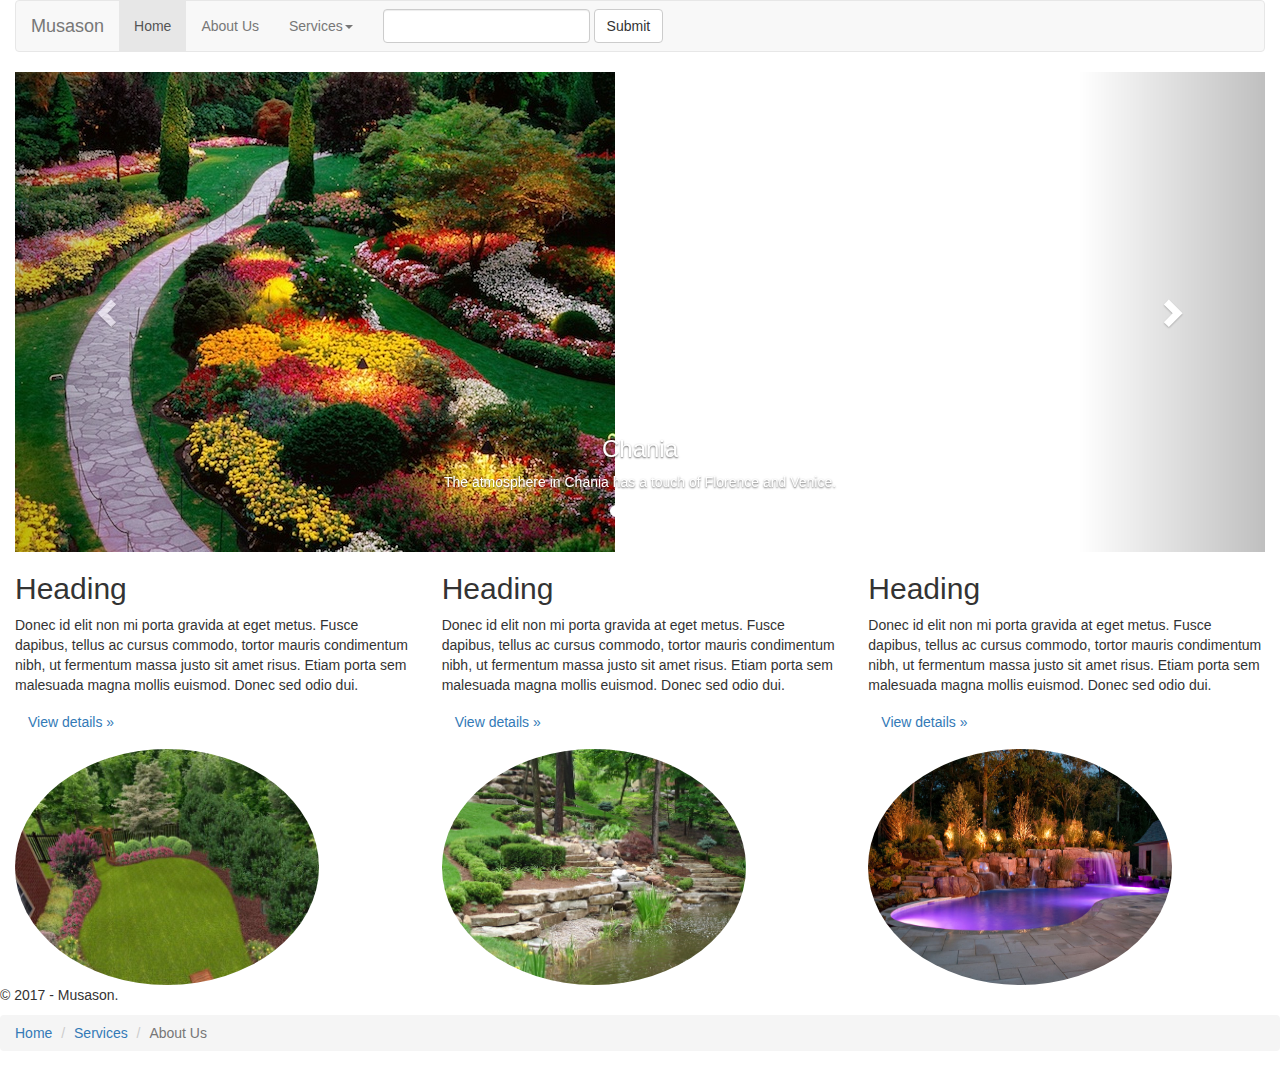
==== src/index.html @ 8e6762ac "Initial commit" ====
<!DOCTYPE html>
<html lang="en">
    <head>
        <meta charset="utf-8">
            <meta http-equiv="X-UA-Compatible" content="IE=edge">
                <meta name="viewport" content="width=device-width, initial-scale=1">
                    
                    <title>Bootstrap 3, from LayoutIt!</title>
                    
                    <meta name="description" content="Source code generated using layoutit.com">
                        <meta name="author" content="LayoutIt!">
                            
                            <link href="css/bootstrap.min.css" rel="stylesheet">
                                <link href="css/style.css" rel="stylesheet">
                                    <title>Bootstrap Example</title>
                                    
    </head>
    <body>
        
        <div class="container-fluid">
            <div class="row">
                <div class="col-md-12">
                    <nav class="navbar navbar-default" role="navigation">
                        <div class="navbar-header">
                            
                            <button type="button" class="navbar-toggle" data-toggle="collapse" data-target="#bs-example-navbar-collapse-1">
                                <span class="sr-only">Toggle navigation</span><span class="icon-bar"></span><span class="icon-bar"></span><span class="icon-bar"></span>
                            </button> <a class="navbar-brand" href="#">Musason</a>
                        </div>
                        
                        <div class="collapse navbar-collapse" id="bs-example-navbar-collapse-1">
                            <ul class="nav navbar-nav">
                                <li class="active">
                                    <a href="#">Home</a>
                                </li>
                                <li>
                                    <a href="#">About Us</a>
                                </li>
                                <li class="dropdown">
                                    <a href="#" class="dropdown-toggle" data-toggle="dropdown">Services<strong class="caret"></strong></a>
                                    <ul class="dropdown-menu">
                                        <li>
                                            <a href="#">Action</a>
                                        </li>
                                        <li>
                                            <a href="#">Another action</a>
                                        </li>
                                        <li>
                                            <a href="#">Something else here</a>
                                        </li>
                                        <li class="divider">
                                        </li>
                                        <li>
                                            <a href="#">Separated link</a>
                                        </li>
                                        <li class="divider">
                                        </li>
                                        <li>
                                            <a href="#">One more separated link</a>
                                        </li>
                                    </ul>
                                </li>
                            </ul>
                            <form class="navbar-form navbar-left" role="search">
                                <div class="form-group">
                                    <input type="text" class="form-control">
                                        </div>
                                <button type="submit" class="btn btn-default">
                                    Submit
                                </button>
                            </form>
                            
                        </div>
                        
                    </nav>
             
                
                <div id="myCarousel" class="carousel slide" data-ride="carousel">
                    <!-- Indicators -->
                    <ol class="carousel-indicators">
                        <li data-target="#myCarousel" data-slide-to="0" class="active"></li>
                        <li data-target="#myCarousel" data-slide-to="1"></li>
                        <li data-target="#myCarousel" data-slide-to="2"></li>
                        <li data-target="#myCarousel" data-slide-to="3"></li>
                    </ol>
                    
                    <!-- Wrapper for slides -->
                    <div class="carousel-inner" role="listbox">
                        <div class="item active">
                            <img src="img/1.jpg" alt="Flower">
                                <div class="carousel-caption">
                                    <h3>Chania</h3>
                                    <p>The atmosphere in Chania has a touch of Florence and Venice.</p>
                                </div>
                                </div>
                        
                        <div class="item">
                            <img class ="d-block w-100" src="img/2.jpg" alt="Flower">
                                <div class="carousel-caption">
                                    <h3>Chania</h3>
                                    <p>The atmosphere in Chania has a touch of Florence and Venice.</p>
                                </div>
                                </div>
                        
                        <div class="item">
                            <img class ="d-block w-100"src="img/3.jpg" alt="Flower">
                                <div class="carousel-caption">
                                    <h3>Flowers</h3>
                                    <p>Beautiful flowers in Kolymbari, Crete.</p>
                                </div>
                                </div>
                        
                        <div class="item">
                            <img class ="d-block w-100" src="img/4.jpg" alt="Flower">
                                <div class="carousel-caption">
                                    <h3>Flowers</h3>
                                    <p>Beautiful flowers in Kolymbari, Crete.</p>
                                </div>
                                </div>
                    </div>
                    
                    <!-- Left and right controls -->
                    <a class="left carousel-control" href="#myCarousel" role="button" data-slide="prev">
                        <span class="glyphicon glyphicon-chevron-left" aria-hidden="true"></span>
                        <span class="sr-only">Previous</span>
                    </a>
                    <a class="right carousel-control" href="#myCarousel" role="button" data-slide="next">
                        <span class="glyphicon glyphicon-chevron-right" aria-hidden="true"></span>
                        <span class="sr-only">Next</span>
                    </a>
                </div>
                
                <div class="row">
                    <div class="col-md-4">
                        <h2>
                            Heading
                        </h2>
                        <p>
                        Donec id elit non mi porta gravida at eget metus. Fusce dapibus, tellus ac cursus commodo, tortor mauris condimentum nibh, ut fermentum massa justo sit amet risus. Etiam porta sem malesuada magna mollis euismod. Donec sed odio dui.
                        </p>
                        <p>
                       
                        <a class="btn" href="#">View details »</a>
                        </p>
                          <img src="img/2.jpg" class="img-circle" alt="Cinque Terre" width="304" height="236">
                    </div>
                    <div class="col-md-4">
                        <h2>
                            Heading
                        </h2>
                        <p>
                        Donec id elit non mi porta gravida at eget metus. Fusce dapibus, tellus ac cursus commodo, tortor mauris condimentum nibh, ut fermentum massa justo sit amet risus. Etiam porta sem malesuada magna mollis euismod. Donec sed odio dui.
                        </p>
                        <p>
                        <a class="btn" href="#">View details »</a>
                        </p>
                         <img src="img/3.jpg" class="img-circle" alt="Cinque Terre" width="304" height="236">
                    </div>
                    <div class="col-md-4">
                        <h2>
                            Heading
                        </h2>
                        <p>
                        Donec id elit non mi porta gravida at eget metus. Fusce dapibus, tellus ac cursus commodo, tortor mauris condimentum nibh, ut fermentum massa justo sit amet risus. Etiam porta sem malesuada magna mollis euismod. Donec sed odio dui.
                        </p>
                        <p>
                        <a class="btn" href="#">View details »</a>
                        </p>
                         <img src="img/5.jpg" class="img-circle" alt="Cinque Terre" width="304" height="236">
                    </div>
                </div>
            </div>
            <footer><p>© 2017 - Musason.</p>
                <div>
                    <ul class="breadcrumb">
                    <li class="breadcrumb-item"><a href="#">Home</a></li>
                    <li class="breadcrumb-item"><a href="#">Services</a></li>
                    <li class="breadcrumb-item active">About Us</li>
                </ul>
                </div>
            </footer>
            <script src="js/jquery.min.js"></script>
            <script src="js/bootstrap.min.js"></script>
            <script src="js/scripts.js"></script>
    </body>
    
</html>
---- src/css/style.css ----
# Empty CSS file for your own CSS
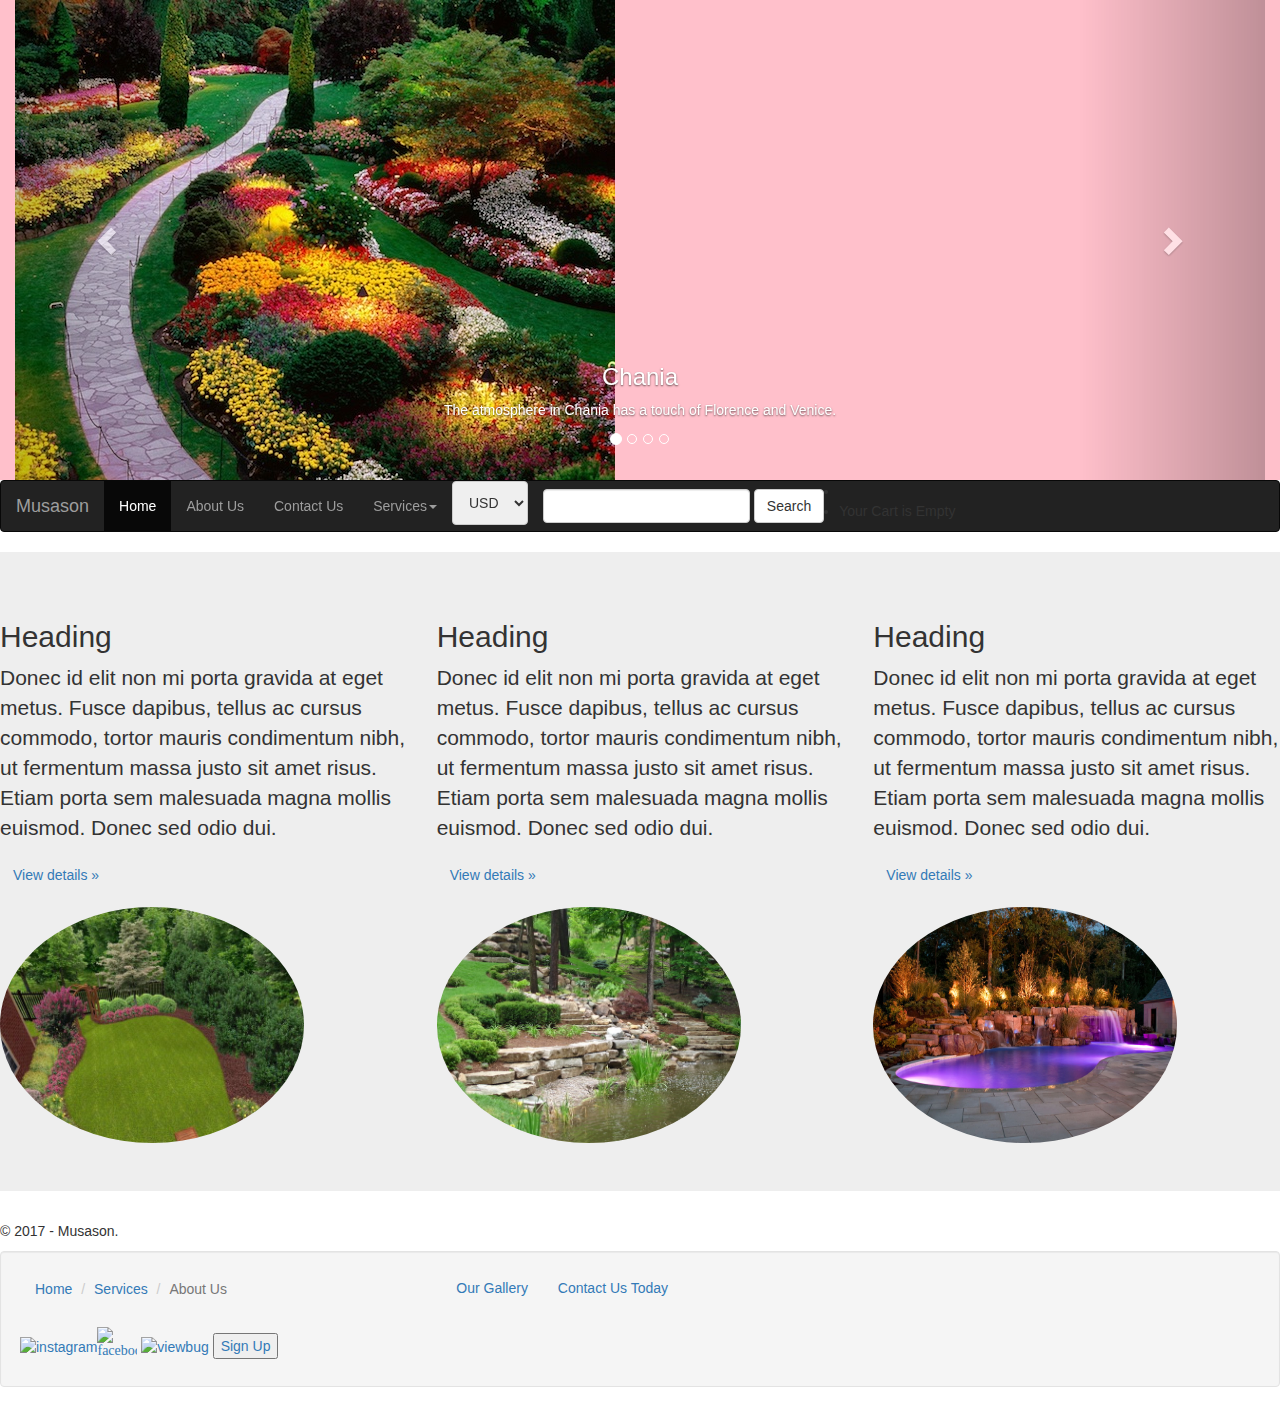
==== commit c57a3eaf: "working on primary pages." ====
--- a/src/index.html
+++ b/src/index.html
@@ -5,22 +5,98 @@
             <meta http-equiv="X-UA-Compatible" content="IE=edge">
                 <meta name="viewport" content="width=device-width, initial-scale=1">
                     
-                    <title>Bootstrap 3, from LayoutIt!</title>
+                    <title id = "first"> Bootstrap 3, from LayoutIt!</title>
                     
                     <meta name="description" content="Source code generated using layoutit.com">
                         <meta name="author" content="LayoutIt!">
-                            
+                            <meta name="viewport" content="width=device-width, initial-scale=1">
+                            <link rel="stylesheet" href="https://maxcdn.bootstrapcdn.com/bootstrap/3.3.7/css/bootstrap.min.css">
+                            <script src="https://ajax.googleapis.com/ajax/libs/jquery/3.3.1/jquery.min.js"></script>
+                            <script src="https://maxcdn.bootstrapcdn.com/bootstrap/3.3.7/js/bootstrap.min.js"></script>
                             <link href="css/bootstrap.min.css" rel="stylesheet">
+                            <link rel="stylesheet" href="https://cdnjs.cloudflare.com/ajax/libs/font-awesome/4.7.0/css/font-awesome.min.css">
+                            <link rel="stylesheet" href="https://fonts.googleapis.com/icon?family=Material+Icons">
                                 <link href="css/style.css" rel="stylesheet">
-                                    <title>Bootstrap Example</title>
+
+                                    <style>
+                                        .affix {
+                                    top: 10px;
+                                    width: 100%;
+                                    z-index: 9999 !important;
+                                    }
+
+                                    .affix + .container-fluid {
+                                    padding-top: 70px;
+                                    }
+                                    </style>
+
+                                    <title>Robert Williamson Photography</title>
                                     
     </head>
     <body>
-        
-        <div class="container-fluid">
+
+    <div class="container-fluid">
+        <div id="myCarousel" class="carousel slide" data-ride="carousel">
+            <!-- Indicators -->
+            <ol class="carousel-indicators">
+                <li data-target="#myCarousel" data-slide-to="0" class="active"></li>
+                <li data-target="#myCarousel" data-slide-to="1"></li>
+                <li data-target="#myCarousel" data-slide-to="2"></li>
+                <li data-target="#myCarousel" data-slide-to="3"></li>
+            </ol>
+
+            <!-- Wrapper for slides -->
+            <div class="carousel-inner" role="listbox">
+                <div class="item active">
+                    <img src="img/1.jpg" alt="Flower">
+                    <div class="carousel-caption">
+                        <h3>Chania</h3>
+                        <p>The atmosphere in Chania has a touch of Florence and Venice.</p>
+                    </div>
+                </div>
+
+                <div class="item">
+                    <img class ="d-block w-100" src="img/2.jpg" alt="Flower">
+                    <div class="carousel-caption">
+                        <h3>Chania</h3>
+                        <p>The atmosphere in Chania has a touch of Florence and Venice.</p>
+                    </div>
+                </div>
+
+                <div class="item">
+                    <img class ="d-block w-100"src="img/3.jpg" alt="Flower">
+                    <div class="carousel-caption">
+                        <h3>Flowers</h3>
+                        <p>Beautiful flowers in Kolymbari, Crete.</p>
+                    </div>
+                </div>
+
+                <div class="item">
+                    <img class ="d-block w-100" src="img/4.jpg" alt="Flower">
+                    <div class="carousel-caption">
+                        <h3>Flowers</h3>
+                        <p>Beautiful flowers in Kolymbari, Crete.</p>
+                    </div>
+                </div>
+            </div>
+
+            <!-- Left and right controls -->
+            <a class="left carousel-control" href="#myCarousel" role="button" data-slide="prev">
+                <span class="glyphicon glyphicon-chevron-left" aria-hidden="true"></span>
+                <span class="sr-only">Previous</span>
+            </a>
+            <a class="right carousel-control" href="#myCarousel" role="button" data-slide="next">
+                <span class="glyphicon glyphicon-chevron-right" aria-hidden="true"></span>
+                <span class="sr-only">Next</span>
+            </a>
+        </div>
+    </div>
+
+
+    <nav class="navbar navbar-inverse" data-spy="affix" data-offset-top="197">
             <div class="row">
                 <div class="col-md-12">
-                    <nav class="navbar navbar-default" role="navigation">
+
                         <div class="navbar-header">
                             
                             <button type="button" class="navbar-toggle" data-toggle="collapse" data-target="#bs-example-navbar-collapse-1">
@@ -31,105 +107,101 @@
                         <div class="collapse navbar-collapse" id="bs-example-navbar-collapse-1">
                             <ul class="nav navbar-nav">
                                 <li class="active">
-                                    <a href="#">Home</a>
+                                    <a href=" file:///Users/frieda/Downloads/layoutit/src/index.html">Home</a>
                                 </li>
                                 <li>
-                                    <a href="#">About Us</a>
-                                </li>
+                                    <a href=" file:///Users/frieda/Downloads/layoutit/src/about.html">About Us</a>
+                                </li>
+                                <li>
+                                    <a href=" file:///Users/frieda/Downloads/layoutit/src/contactus.html">Contact Us</a>
+                                </li>
+                             
                                 <li class="dropdown">
                                     <a href="#" class="dropdown-toggle" data-toggle="dropdown">Services<strong class="caret"></strong></a>
                                     <ul class="dropdown-menu">
                                         <li>
-                                            <a href="#">Action</a>
-                                        </li>
-                                        <li>
-                                            <a href="#">Another action</a>
-                                        </li>
-                                        <li>
-                                            <a href="#">Something else here</a>
+                                            <a href="#">Post cards</a>
+                                        </li>
+                                        <li>
+                                            <a href="#">Print </a>
+                                        </li>
+                                        <li>
+                                            <a href="#">Shop</a>
                                         </li>
                                         <li class="divider">
                                         </li>
                                         <li>
-                                            <a href="#">Separated link</a>
+                                            <a href="#">Track</a>
                                         </li>
                                         <li class="divider">
                                         </li>
                                         <li>
                                             <a href="#">One more separated link</a>
                                         </li>
+
                                     </ul>
-                                </li>
+                                <li class="dropdown">
+                                    <select class="currencies" name="currencies" data-default-shop-currency="USD">
+
+
+                                        <option value="USD" selected="selected">USD</option>
+
+
+
+
+                                        <option value="CAD">CAD</option>
+
+
+
+                                        <option value="AUD">AUD</option>
+
+
+
+                                        <option value="GBP">GBP</option>
+
+
+
+                                        <option value="EUR">EUR</option>
+
+
+
+                                        <option value="JPY">JPY</option>
+
+
+                                    </select>
+                                </li>
+
+                                </li>
+
                             </ul>
-                            <form class="navbar-form navbar-left" role="search">
+
+                            <form class="navbar-form navbar-left" align= "right" role="search">
                                 <div class="form-group">
                                     <input type="text" class="form-control">
                                         </div>
                                 <button type="submit" class="btn btn-default">
-                                    Submit
+                                    Search
                                 </button>
                             </form>
-                            
+
+                            <form action="/checkout" method="post" id="cart">
+                                <ul data-money-format="<span class=money>${{amount}}</span>" data-shop-currency="USD" data-shop-name="Musason Vienna">
+                                    <li class="mm-subtitle"><a class="continue ss-icon" href="#cart"><span class="icon-close"></span></a></li>
+
+
+                                    <li class="empty_cart">Your Cart is Empty</li>
+
+                                </ul>
+                            </form>
+
                         </div>
                         
-                    </nav>
+
+    </nav>
              
                 
-                <div id="myCarousel" class="carousel slide" data-ride="carousel">
-                    <!-- Indicators -->
-                    <ol class="carousel-indicators">
-                        <li data-target="#myCarousel" data-slide-to="0" class="active"></li>
-                        <li data-target="#myCarousel" data-slide-to="1"></li>
-                        <li data-target="#myCarousel" data-slide-to="2"></li>
-                        <li data-target="#myCarousel" data-slide-to="3"></li>
-                    </ol>
-                    
-                    <!-- Wrapper for slides -->
-                    <div class="carousel-inner" role="listbox">
-                        <div class="item active">
-                            <img src="img/1.jpg" alt="Flower">
-                                <div class="carousel-caption">
-                                    <h3>Chania</h3>
-                                    <p>The atmosphere in Chania has a touch of Florence and Venice.</p>
-                                </div>
-                                </div>
-                        
-                        <div class="item">
-                            <img class ="d-block w-100" src="img/2.jpg" alt="Flower">
-                                <div class="carousel-caption">
-                                    <h3>Chania</h3>
-                                    <p>The atmosphere in Chania has a touch of Florence and Venice.</p>
-                                </div>
-                                </div>
-                        
-                        <div class="item">
-                            <img class ="d-block w-100"src="img/3.jpg" alt="Flower">
-                                <div class="carousel-caption">
-                                    <h3>Flowers</h3>
-                                    <p>Beautiful flowers in Kolymbari, Crete.</p>
-                                </div>
-                                </div>
-                        
-                        <div class="item">
-                            <img class ="d-block w-100" src="img/4.jpg" alt="Flower">
-                                <div class="carousel-caption">
-                                    <h3>Flowers</h3>
-                                    <p>Beautiful flowers in Kolymbari, Crete.</p>
-                                </div>
-                                </div>
-                    </div>
-                    
-                    <!-- Left and right controls -->
-                    <a class="left carousel-control" href="#myCarousel" role="button" data-slide="prev">
-                        <span class="glyphicon glyphicon-chevron-left" aria-hidden="true"></span>
-                        <span class="sr-only">Previous</span>
-                    </a>
-                    <a class="right carousel-control" href="#myCarousel" role="button" data-slide="next">
-                        <span class="glyphicon glyphicon-chevron-right" aria-hidden="true"></span>
-                        <span class="sr-only">Next</span>
-                    </a>
-                </div>
-                
+
+            <div class="jumbotron">
                 <div class="row">
                     <div class="col-md-4">
                         <h2>
@@ -170,14 +242,90 @@
                     </div>
                 </div>
             </div>
+
+
+
             <footer><p>© 2017 - Musason.</p>
-                <div>
-                    <ul class="breadcrumb">
-                    <li class="breadcrumb-item"><a href="#">Home</a></li>
-                    <li class="breadcrumb-item"><a href="#">Services</a></li>
-                    <li class="breadcrumb-item active">About Us</li>
-                </ul>
-                </div>
+
+
+                <div class="well">
+                    <div class ="row">
+                    <div class="col-sm-4">
+                        <ul class="breadcrumb">
+                            <li class="breadcrumb-item"><a href="#">Home</a></li>
+                            <li class="breadcrumb-item"><a href="#">Services</a></li>
+                            <li class="breadcrumb-item active">About Us</li>
+                        </ul>
+                    </div>
+
+                    <div class="col-sm-8">
+                        <a class="btn" href="#">Our Gallery</a>
+                        <a class="btn" href="#">Contact Us Today</a>
+                    </div>
+
+                    </div>
+
+                        <div class ="row">
+                            <div class="col-sm-4">
+                                <a href="https://instagram.com/friesam" title="Instagram" class="social-icon" rel="me" target="_blank">
+                                    <img src = "img/instagram.png" alt="instagram" style="width: 40px; height:40px;/></a>
+
+                                <a href="https://facebook.com/friesam" title="facebook" class="social-icon" rel="me" target="_blank"><img src = "img/icon-fb.png" alt="facebook" style="width: 40px;height:40px; /></a>
+                                <a href="#" class="fa fa-viewbug">  <img src = "img/viewbug.png" alt="viewbug" style="width: 40px;height:40px; /></a>
+
+                            </div>
+
+                            <div class="col-sm-8">
+                                    <button onclick="document.getElementById('id01').style.display='block'" style="width:auto;">Sign Up</button>
+
+                                    <div id="id01" class="modal">
+                                        <span onclick="document.getElementById('id01').style.display='none'" class="close" title="Close Modal">&times;</span>
+                                        <form class="modal-content" action="/action_page.php">
+                                            <div class="container">
+                                                <h1>Sign Up</h1>
+                                                <p>Please fill in this form to create an account.</p>
+                                                <hr>
+                                                <label for="email"><b>Email</b></label>
+                                                <input type="text" placeholder="Enter Email" name="email" required>
+
+                                                <label for="psw"><b>Password</b></label>
+                                                <input type="password" placeholder="Enter Password" name="psw" required>
+
+                                                <label for="psw-repeat"><b>Repeat Password</b></label>
+                                                <input type="password" placeholder="Repeat Password" name="psw-repeat" required>
+
+                                                <label>
+                                                    <input type="checkbox" checked="checked" name="remember" style="margin-bottom:15px"> Remember me
+                                                </label>
+
+                                                <p>By creating an account you agree to our <a href="#" style="color:dodgerblue">Terms & Privacy</a>.</p>
+
+                                                <div class="clearfix">
+                                                    <button type="button" onclick="document.getElementById('id01').style.display='none'" class="cancelbtn">Cancel</button>
+                                                    <button type="submit" class="signupbtn">Sign Up</button>
+                                                </div>
+                                            </div>
+                                        </form>
+                                    </div>
+                                </div>
+
+
+                                    <script>
+// Get the modal
+var modal = document.getElementById('id01');
+
+// When the user clicks anywhere outside of the modal, close it
+window.onclick = function(event) {
+    if (event.target == modal) {
+        modal.style.display = "none";
+    }
+}
+</script>
+                            </div>
+                </div>
+
+
+
             </footer>
             <script src="js/jquery.min.js"></script>
             <script src="js/bootstrap.min.js"></script>
--- a/src/css/style.css
+++ b/src/css/style.css
@@ -1 +1,126 @@
-# Empty CSS file for your own CSS+# Empty CSS file for your own CSS
+
+
+// Grid guide
+.grid-container {
+  display: grid;
+  justify-content: space-evenly;
+  grid-template-columns: 50px 50px 50px;/*Make the grid smaller than the container*/
+  grid-gap: 10px;
+  background-color: #2196F3;
+  padding: 10px;
+}
+.grid-container > div {
+  background-color: rgba(255, 255, 255, 0.8);
+  text-align: center;
+  padding: 20px 0;
+  font-size: 30px;
+}
+//forms {
+    box-sizing: border-box;
+}
+
+input[type=text], select, textarea{
+    width: 100%;
+    padding: 12px;
+    border: 1px solid #ccc;
+    border-radius: 4px;
+    box-sizing: border-box;
+    resize: vertical;
+}
+
+label {
+    padding: 12px 12px 12px 0;
+    display: inline-block;
+}
+
+input[type=submit] {
+    background-color: #4CAF50;
+    color: white;
+    padding: 12px 20px;
+    border: none;
+    border-radius: 4px;
+    cursor: pointer;
+    float: right;
+}
+
+input[type=submit]:hover {
+    background-color: #45a049;
+}
+
+.container-fluid{
+background-color: pink;
+padding 7px;
+margin 10px 10px;
+radius:5px;
+}
+
+.col-25 {
+    float: left;
+    width: 25%;
+    margin-top: 6px;
+}
+
+.col-75 {
+    float: left;
+    width: 75%;
+    margin-top: 6px;
+}
+
+/* Clear floats after the columns */
+.row:after {
+    content: "";
+    display: table;
+    clear: both;
+}
+
+/* Responsive layout - when the screen is less than 600px wide, make the two columns stack on top of each other instead of next to each other */
+@media (max-width: 700px) {
+    .col-25, .col-75, input[type=submit] {
+        width: 100%;
+        margin-top: 0;
+    }
+}
+//
+.container {
+    position: relative;
+    width: 100%;
+    max-width: 400px;
+        //border-radius: 5px;
+        background-color: #f2f2f2;
+        padding: 5px;
+}
+
+.container img {
+    width: 100%;
+
+}
+
+.container .btns {
+    position: absolute;
+    top: 96%;
+    right: 40%;
+    transform: translate(-50%,-50%);
+    -ms-transform: translate(-50%, -50%);
+    background-color: #f1f1f1;
+    opacity: 0.5;
+    color: black;
+    font-size: 14px;
+    padding: 14px 30px;
+    border: none;
+    cursor: pointer;
+    border-radius: 5px;
+    text-align: center;
+}
+
+.container .btn:hover {
+    background-color: black;
+    color: white;
+}
+
+// footer
+.footer {
+    background-color:hsla(120,100%,50%,0.3);
+    margin-top : 300px;
+
+    }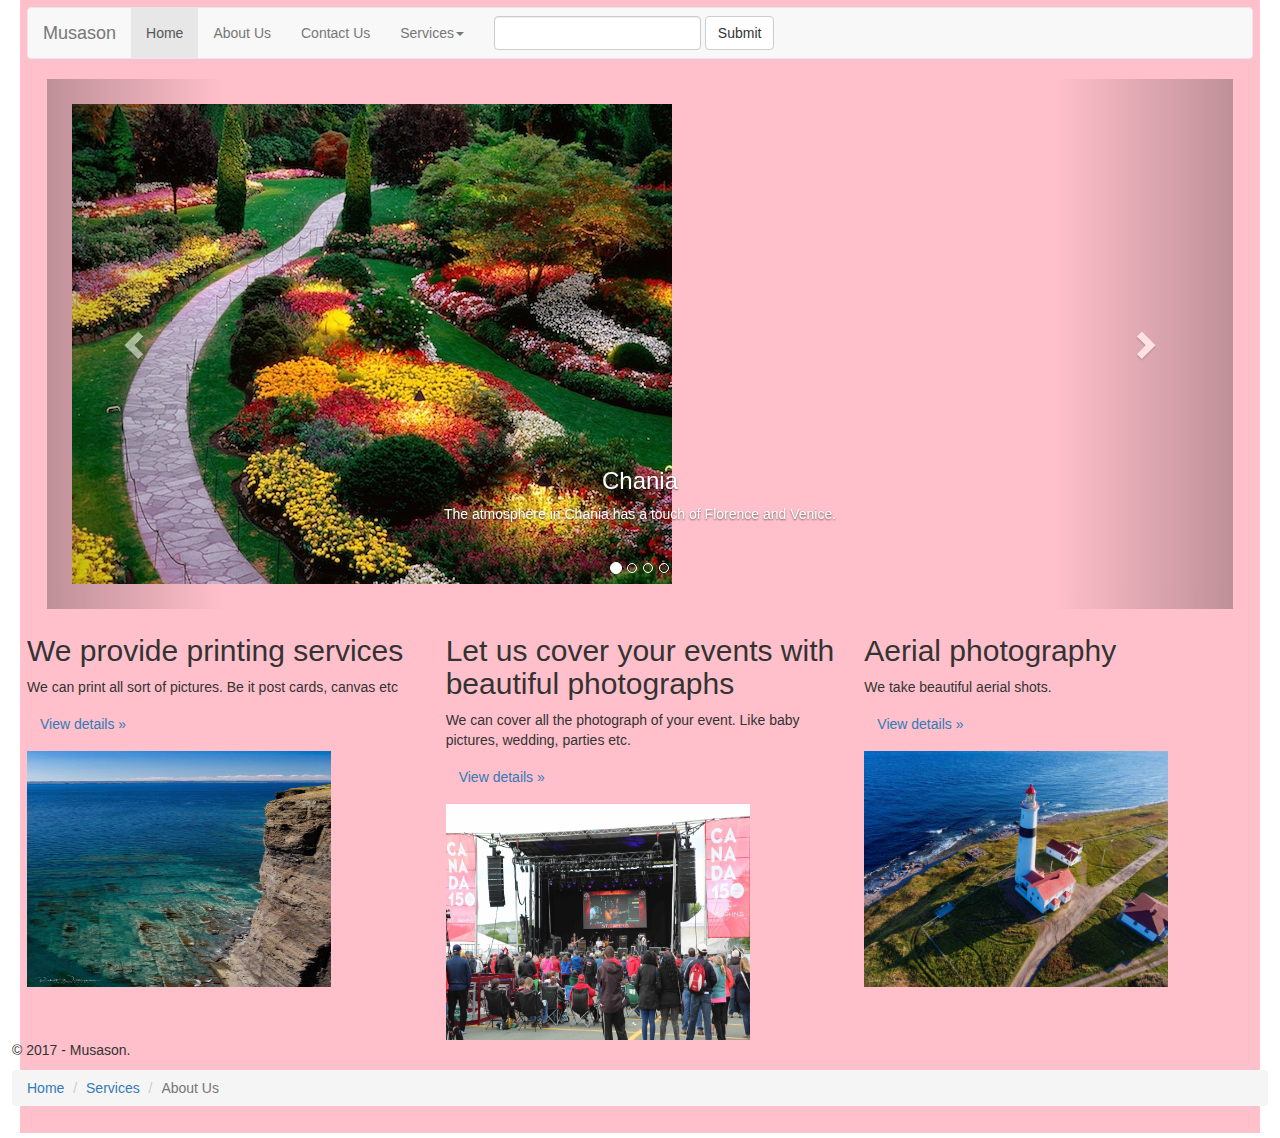
==== commit 219464e7: "back to continue" ====
--- a/src/index.html
+++ b/src/index.html
@@ -1,336 +1,195 @@
 <!DOCTYPE html>
 <html lang="en">
-    <head>
-        <meta charset="utf-8">
-            <meta http-equiv="X-UA-Compatible" content="IE=edge">
-                <meta name="viewport" content="width=device-width, initial-scale=1">
-                    
-                    <title id = "first"> Bootstrap 3, from LayoutIt!</title>
-                    
-                    <meta name="description" content="Source code generated using layoutit.com">
-                        <meta name="author" content="LayoutIt!">
-                            <meta name="viewport" content="width=device-width, initial-scale=1">
-                            <link rel="stylesheet" href="https://maxcdn.bootstrapcdn.com/bootstrap/3.3.7/css/bootstrap.min.css">
-                            <script src="https://ajax.googleapis.com/ajax/libs/jquery/3.3.1/jquery.min.js"></script>
-                            <script src="https://maxcdn.bootstrapcdn.com/bootstrap/3.3.7/js/bootstrap.min.js"></script>
-                            <link href="css/bootstrap.min.css" rel="stylesheet">
-                            <link rel="stylesheet" href="https://cdnjs.cloudflare.com/ajax/libs/font-awesome/4.7.0/css/font-awesome.min.css">
-                            <link rel="stylesheet" href="https://fonts.googleapis.com/icon?family=Material+Icons">
-                                <link href="css/style.css" rel="stylesheet">
+<head>
+    <meta charset="utf-8">
+    <meta http-equiv="X-UA-Compatible" content="IE=edge">
+    <meta name="viewport" content="width=device-width, initial-scale=1">
 
-                                    <style>
-                                        .affix {
-                                    top: 10px;
-                                    width: 100%;
-                                    z-index: 9999 !important;
-                                    }
+    <title>Bootstrap 3, from LayoutIt!</title>
 
-                                    .affix + .container-fluid {
-                                    padding-top: 70px;
-                                    }
-                                    </style>
+    <meta name="description" content="Source code generated using layoutit.com">
+    <meta name="author" content="LayoutIt!">
 
-                                    <title>Robert Williamson Photography</title>
-                                    
-    </head>
-    <body>
+    <link href="css/bootstrap.min.css" rel="stylesheet">
+    <link href="css/style.css" rel="stylesheet">
+    <title>Bootstrap Example</title>
 
-    <div class="container-fluid">
-        <div id="myCarousel" class="carousel slide" data-ride="carousel">
-            <!-- Indicators -->
-            <ol class="carousel-indicators">
-                <li data-target="#myCarousel" data-slide-to="0" class="active"></li>
-                <li data-target="#myCarousel" data-slide-to="1"></li>
-                <li data-target="#myCarousel" data-slide-to="2"></li>
-                <li data-target="#myCarousel" data-slide-to="3"></li>
-            </ol>
+</head>
+<body>
 
-            <!-- Wrapper for slides -->
-            <div class="carousel-inner" role="listbox">
-                <div class="item active">
-                    <img src="img/1.jpg" alt="Flower">
-                    <div class="carousel-caption">
-                        <h3>Chania</h3>
-                        <p>The atmosphere in Chania has a touch of Florence and Venice.</p>
+<div class="container-fluid">
+    <div class="row">
+        <div class="col-md-12">
+            <nav class="navbar navbar-default" role="navigation">
+                <div class="navbar-header">
+
+                    <button type="button" class="navbar-toggle" data-toggle="collapse" data-target="#bs-example-navbar-collapse-1">
+                        <span class="sr-only">Toggle navigation</span><span class="icon-bar"></span><span class="icon-bar"></span><span class="icon-bar"></span>
+                    </button> <a class="navbar-brand" href="#">Musason</a>
+                </div>
+
+                <div class="collapse navbar-collapse" id="bs-example-navbar-collapse-1">
+                    <ul class="nav navbar-nav">
+                        <li class="active">
+                            <a href=" file:///Users/frieda/Downloads/layoutit/src/index.html">Home</a>
+                        </li>
+                        <li>
+                            <a href=" file:///Users/frieda/Downloads/layoutit/src/about.html">About Us</a>
+                        </li>
+                        <li>
+                            <a href=" file:///Users/frieda/Downloads/layoutit/src/contactus.html">Contact Us</a>
+                        </li>
+                        <li class="dropdown">
+                            <a href="#" class="dropdown-toggle" data-toggle="dropdown">Services<strong class="caret"></strong></a>
+                            <ul class="dropdown-menu">
+                                <li>
+                                    <a href="#">Photography coverage</a>
+                                </li>
+                                <li>
+                                    <a href="#">Printing </a>
+                                </li>
+                                <li>
+                                    <a href="#">Editing</a>
+                                </li>
+                                <li class="divider">
+                                </li>
+                                <li>
+                                    <a href="#">Catalogue</a>
+                                </li>
+                                <li class="divider">
+                                </li>
+                                <li>
+                                    <a href="#">One more separated link</a>
+                                </li>
+                            </ul>
+                        </li>
+                    </ul>
+                    <form class="navbar-form navbar-left" role="search">
+                        <div class="form-group">
+                            <input type="text" class="form-control">
+                        </div>
+                        <button type="submit" class="btn btn-default">
+                            Submit
+                        </button>
+                    </form>
+
+                </div>
+
+            </nav>
+
+
+            <div id="myCarousel" class="carousel slide" data-ride="carousel">
+                <!-- Indicators -->
+                <ol class="carousel-indicators">
+                    <li data-target="#myCarousel" data-slide-to="0" class="active"></li>
+                    <li data-target="#myCarousel" data-slide-to="1"></li>
+                    <li data-target="#myCarousel" data-slide-to="2"></li>
+                    <li data-target="#myCarousel" data-slide-to="3"></li>
+                </ol>
+
+                <!-- Wrapper for slides -->
+                <div class="carousel-inner" role="listbox">
+                    <div class="item active">
+                        <img src="img/1.jpg" alt="Flower">
+                        <div class="carousel-caption">
+                            <h3>Chania</h3>
+                            <p>The atmosphere in Chania has a touch of Florence and Venice.</p>
+                        </div>
+                    </div>
+
+                    <div class="item">
+                        <img class ="d-block w-100" src="img/2.jpg" alt="Flower">
+                        <div class="carousel-caption">
+                            <h3>Chania</h3>
+                            <p>The atmosphere in Chania has a touch of Florence and Venice.</p>
+                        </div>
+                    </div>
+
+                    <div class="item">
+                        <img class ="d-block w-100"src="img/3.jpg" alt="Flower">
+                        <div class="carousel-caption">
+                            <h3>Flowers</h3>
+                            <p>Beautiful flowers in Kolymbari, Crete.</p>
+                        </div>
+                    </div>
+
+                    <div class="item">
+                        <img class ="d-block w-100" src="img/4.jpg" alt="Flower">
+                        <div class="carousel-caption">
+                            <h3>Flowers</h3>
+                            <p>Beautiful flowers in Kolymbari, Crete.</p>
+                        </div>
                     </div>
                 </div>
 
-                <div class="item">
-                    <img class ="d-block w-100" src="img/2.jpg" alt="Flower">
-                    <div class="carousel-caption">
-                        <h3>Chania</h3>
-                        <p>The atmosphere in Chania has a touch of Florence and Venice.</p>
-                    </div>
+                <!-- Left and right controls -->
+                <a class="left carousel-control" href="#myCarousel" role="button" data-slide="prev">
+                    <span class="glyphicon glyphicon-chevron-left" aria-hidden="true"></span>
+                    <span class="sr-only">Previous</span>
+                </a>
+                <a class="right carousel-control" href="#myCarousel" role="button" data-slide="next">
+                    <span class="glyphicon glyphicon-chevron-right" aria-hidden="true"></span>
+                    <span class="sr-only">Next</span>
+                </a>
+            </div>
+
+            <div class="row" id ="myImageTab">
+                <div class="col-md-4">
+                    <h2>
+                        We provide printing services
+                    </h2>
+                    <p>
+                        We can print all sort of pictures. Be it post cards, canvas etc
+                    </p>
+                    <p>
+
+                        <a class="btn" href="#">View details »</a>
+                    </p>
+                    <img src="img/bellisland1.jpg" class="img-square" alt="Cinque Terre" width="304" height="236">
                 </div>
+                <div class="col-md-4">
+                    <h2>
+                        Let us cover your events with beautiful photographs
+                    </h2>
+                    <p>
+                        We can cover all the photograph of your event. Like baby pictures, wedding, parties etc.
+                    </p>
+                    <p>
+                        <a class="btn" href="#">View details »</a>
+                    </p>
+                    <img src="img/canadaday.jpg" class="img-square" alt="Cinque Terre" width="304" height="236">
+                </div>
+                <div class="col-md-4">
+                    <h2>
+                        Aerial photography
+                    </h2>
+                    <p>
+                        We take beautiful aerial shots.
+                    </p>
 
-                <div class="item">
-                    <img class ="d-block w-100"src="img/3.jpg" alt="Flower">
-                    <div class="carousel-caption">
-                        <h3>Flowers</h3>
-                        <p>Beautiful flowers in Kolymbari, Crete.</p>
-                    </div>
-                </div>
 
-                <div class="item">
-                    <img class ="d-block w-100" src="img/4.jpg" alt="Flower">
-                    <div class="carousel-caption">
-                        <h3>Flowers</h3>
-                        <p>Beautiful flowers in Kolymbari, Crete.</p>
-                    </div>
+                    <p>
+                        <a class="btn" href="#">View details »</a>
+                    </p>
+                    <img src="img/aerial.jpg" class="img-square" alt="Cinque Terre" width="304" height="236">
                 </div>
             </div>
+        </div>
+        <footer><p>© 2017 - Musason.</p>
+            <div>
+                <ul class="breadcrumb">
+                    <li class="breadcrumb-item"><a href="#">Home</a></li>
+                    <li class="breadcrumb-item"><a href="#">Services</a></li>
+                    <li class="breadcrumb-item active">About Us</li>
+                </ul>
+            </div>
+        </footer>
+        <script src="js/jquery.min.js"></script>
+        <script src="js/bootstrap.min.js"></script>
+        <script src="js/scripts.js"></script>
+    </div>
+</div>
+</body>
 
-            <!-- Left and right controls -->
-            <a class="left carousel-control" href="#myCarousel" role="button" data-slide="prev">
-                <span class="glyphicon glyphicon-chevron-left" aria-hidden="true"></span>
-                <span class="sr-only">Previous</span>
-            </a>
-            <a class="right carousel-control" href="#myCarousel" role="button" data-slide="next">
-                <span class="glyphicon glyphicon-chevron-right" aria-hidden="true"></span>
-                <span class="sr-only">Next</span>
-            </a>
-        </div>
-    </div>
-
-
-    <nav class="navbar navbar-inverse" data-spy="affix" data-offset-top="197">
-            <div class="row">
-                <div class="col-md-12">
-
-                        <div class="navbar-header">
-                            
-                            <button type="button" class="navbar-toggle" data-toggle="collapse" data-target="#bs-example-navbar-collapse-1">
-                                <span class="sr-only">Toggle navigation</span><span class="icon-bar"></span><span class="icon-bar"></span><span class="icon-bar"></span>
-                            </button> <a class="navbar-brand" href="#">Musason</a>
-                        </div>
-                        
-                        <div class="collapse navbar-collapse" id="bs-example-navbar-collapse-1">
-                            <ul class="nav navbar-nav">
-                                <li class="active">
-                                    <a href=" file:///Users/frieda/Downloads/layoutit/src/index.html">Home</a>
-                                </li>
-                                <li>
-                                    <a href=" file:///Users/frieda/Downloads/layoutit/src/about.html">About Us</a>
-                                </li>
-                                <li>
-                                    <a href=" file:///Users/frieda/Downloads/layoutit/src/contactus.html">Contact Us</a>
-                                </li>
-                             
-                                <li class="dropdown">
-                                    <a href="#" class="dropdown-toggle" data-toggle="dropdown">Services<strong class="caret"></strong></a>
-                                    <ul class="dropdown-menu">
-                                        <li>
-                                            <a href="#">Post cards</a>
-                                        </li>
-                                        <li>
-                                            <a href="#">Print </a>
-                                        </li>
-                                        <li>
-                                            <a href="#">Shop</a>
-                                        </li>
-                                        <li class="divider">
-                                        </li>
-                                        <li>
-                                            <a href="#">Track</a>
-                                        </li>
-                                        <li class="divider">
-                                        </li>
-                                        <li>
-                                            <a href="#">One more separated link</a>
-                                        </li>
-
-                                    </ul>
-                                <li class="dropdown">
-                                    <select class="currencies" name="currencies" data-default-shop-currency="USD">
-
-
-                                        <option value="USD" selected="selected">USD</option>
-
-
-
-
-                                        <option value="CAD">CAD</option>
-
-
-
-                                        <option value="AUD">AUD</option>
-
-
-
-                                        <option value="GBP">GBP</option>
-
-
-
-                                        <option value="EUR">EUR</option>
-
-
-
-                                        <option value="JPY">JPY</option>
-
-
-                                    </select>
-                                </li>
-
-                                </li>
-
-                            </ul>
-
-                            <form class="navbar-form navbar-left" align= "right" role="search">
-                                <div class="form-group">
-                                    <input type="text" class="form-control">
-                                        </div>
-                                <button type="submit" class="btn btn-default">
-                                    Search
-                                </button>
-                            </form>
-
-                            <form action="/checkout" method="post" id="cart">
-                                <ul data-money-format="<span class=money>${{amount}}</span>" data-shop-currency="USD" data-shop-name="Musason Vienna">
-                                    <li class="mm-subtitle"><a class="continue ss-icon" href="#cart"><span class="icon-close"></span></a></li>
-
-
-                                    <li class="empty_cart">Your Cart is Empty</li>
-
-                                </ul>
-                            </form>
-
-                        </div>
-                        
-
-    </nav>
-             
-                
-
-            <div class="jumbotron">
-                <div class="row">
-                    <div class="col-md-4">
-                        <h2>
-                            Heading
-                        </h2>
-                        <p>
-                        Donec id elit non mi porta gravida at eget metus. Fusce dapibus, tellus ac cursus commodo, tortor mauris condimentum nibh, ut fermentum massa justo sit amet risus. Etiam porta sem malesuada magna mollis euismod. Donec sed odio dui.
-                        </p>
-                        <p>
-                       
-                        <a class="btn" href="#">View details »</a>
-                        </p>
-                          <img src="img/2.jpg" class="img-circle" alt="Cinque Terre" width="304" height="236">
-                    </div>
-                    <div class="col-md-4">
-                        <h2>
-                            Heading
-                        </h2>
-                        <p>
-                        Donec id elit non mi porta gravida at eget metus. Fusce dapibus, tellus ac cursus commodo, tortor mauris condimentum nibh, ut fermentum massa justo sit amet risus. Etiam porta sem malesuada magna mollis euismod. Donec sed odio dui.
-                        </p>
-                        <p>
-                        <a class="btn" href="#">View details »</a>
-                        </p>
-                         <img src="img/3.jpg" class="img-circle" alt="Cinque Terre" width="304" height="236">
-                    </div>
-                    <div class="col-md-4">
-                        <h2>
-                            Heading
-                        </h2>
-                        <p>
-                        Donec id elit non mi porta gravida at eget metus. Fusce dapibus, tellus ac cursus commodo, tortor mauris condimentum nibh, ut fermentum massa justo sit amet risus. Etiam porta sem malesuada magna mollis euismod. Donec sed odio dui.
-                        </p>
-                        <p>
-                        <a class="btn" href="#">View details »</a>
-                        </p>
-                         <img src="img/5.jpg" class="img-circle" alt="Cinque Terre" width="304" height="236">
-                    </div>
-                </div>
-            </div>
-
-
-
-            <footer><p>© 2017 - Musason.</p>
-
-
-                <div class="well">
-                    <div class ="row">
-                    <div class="col-sm-4">
-                        <ul class="breadcrumb">
-                            <li class="breadcrumb-item"><a href="#">Home</a></li>
-                            <li class="breadcrumb-item"><a href="#">Services</a></li>
-                            <li class="breadcrumb-item active">About Us</li>
-                        </ul>
-                    </div>
-
-                    <div class="col-sm-8">
-                        <a class="btn" href="#">Our Gallery</a>
-                        <a class="btn" href="#">Contact Us Today</a>
-                    </div>
-
-                    </div>
-
-                        <div class ="row">
-                            <div class="col-sm-4">
-                                <a href="https://instagram.com/friesam" title="Instagram" class="social-icon" rel="me" target="_blank">
-                                    <img src = "img/instagram.png" alt="instagram" style="width: 40px; height:40px;/></a>
-
-                                <a href="https://facebook.com/friesam" title="facebook" class="social-icon" rel="me" target="_blank"><img src = "img/icon-fb.png" alt="facebook" style="width: 40px;height:40px; /></a>
-                                <a href="#" class="fa fa-viewbug">  <img src = "img/viewbug.png" alt="viewbug" style="width: 40px;height:40px; /></a>
-
-                            </div>
-
-                            <div class="col-sm-8">
-                                    <button onclick="document.getElementById('id01').style.display='block'" style="width:auto;">Sign Up</button>
-
-                                    <div id="id01" class="modal">
-                                        <span onclick="document.getElementById('id01').style.display='none'" class="close" title="Close Modal">&times;</span>
-                                        <form class="modal-content" action="/action_page.php">
-                                            <div class="container">
-                                                <h1>Sign Up</h1>
-                                                <p>Please fill in this form to create an account.</p>
-                                                <hr>
-                                                <label for="email"><b>Email</b></label>
-                                                <input type="text" placeholder="Enter Email" name="email" required>
-
-                                                <label for="psw"><b>Password</b></label>
-                                                <input type="password" placeholder="Enter Password" name="psw" required>
-
-                                                <label for="psw-repeat"><b>Repeat Password</b></label>
-                                                <input type="password" placeholder="Repeat Password" name="psw-repeat" required>
-
-                                                <label>
-                                                    <input type="checkbox" checked="checked" name="remember" style="margin-bottom:15px"> Remember me
-                                                </label>
-
-                                                <p>By creating an account you agree to our <a href="#" style="color:dodgerblue">Terms & Privacy</a>.</p>
-
-                                                <div class="clearfix">
-                                                    <button type="button" onclick="document.getElementById('id01').style.display='none'" class="cancelbtn">Cancel</button>
-                                                    <button type="submit" class="signupbtn">Sign Up</button>
-                                                </div>
-                                            </div>
-                                        </form>
-                                    </div>
-                                </div>
-
-
-                                    <script>
-// Get the modal
-var modal = document.getElementById('id01');
-
-// When the user clicks anywhere outside of the modal, close it
-window.onclick = function(event) {
-    if (event.target == modal) {
-        modal.style.display = "none";
-    }
-}
-</script>
-                            </div>
-                </div>
-
-
-
-            </footer>
-            <script src="js/jquery.min.js"></script>
-            <script src="js/bootstrap.min.js"></script>
-            <script src="js/scripts.js"></script>
-    </body>
-    
 </html>
 
--- a/src/css/style.css
+++ b/src/css/style.css
@@ -1,21 +1,26 @@
 # Empty CSS file for your own CSS
-
+.affix {
+    top: 10px;
+    width: 100%;
+    z-index: 999!important;
+}
+.affix + .container-fluid {
+    padding-top: 70px;
+}
 
 // Grid guide
 .grid-container {
   display: grid;
   justify-content: space-evenly;
-  grid-template-columns: 50px 50px 50px;/*Make the grid smaller than the container*/
+  grid-template-columns: 5px 5px 5px;/*Make the grid smaller than the container*/
   grid-gap: 10px;
   background-color: #2196F3;
   padding: 10px;
+  margin-right:20px;
+  margin-left:20px;
+  margin-bottom: 5px;
 }
-.grid-container > div {
-  background-color: rgba(255, 255, 255, 0.8);
-  text-align: center;
-  padding: 20px 0;
-  font-size: 30px;
-}
+
 //forms {
     box-sizing: border-box;
 }
@@ -33,7 +38,11 @@
     padding: 12px 12px 12px 0;
     display: inline-block;
 }
-
+.box {
+    height: 200px;
+    weight: 200px;
+    }
+    
 input[type=submit] {
     background-color: #4CAF50;
     color: white;
@@ -49,22 +58,32 @@
 }
 
 .container-fluid{
-background-color: pink;
-padding 7px;
-margin 10px 10px;
-radius:5px;
+    background-color: pink;
+    padding: 7px;
+    margin-right:20px;
+    margin-left:20px;
+    margin-bottom: 5px;
+    radius:5px;
+}
+#myCarousel{
+    margin-right:20px;
+    margin-left:20px;
+    margin-bottom: 5px;
 }
 
 .col-25 {
     float: left;
     width: 25%;
     margin-top: 6px;
+    margin-right:10px;
+
 }
 
 .col-75 {
     float: left;
     width: 75%;
     margin-top: 6px;
+    margin-right: 10px;
 }
 
 /* Clear floats after the columns */
@@ -74,6 +93,11 @@
     clear: both;
 }
 
+.row#myDiv {
+         -ms-transform: rotate(20deg); /* IE 9 */
+         -webkit-transform: rotate(20deg); /* Safari */
+         transform: rotate(20deg); /* Standard syntax */
+     }
 /* Responsive layout - when the screen is less than 600px wide, make the two columns stack on top of each other instead of next to each other */
 @media (max-width: 700px) {
     .col-25, .col-75, input[type=submit] {
@@ -85,16 +109,34 @@
 .container {
     position: relative;
     width: 100%;
-    max-width: 400px;
+    //max-width: 400px;
         //border-radius: 5px;
-        background-color: #f2f2f2;
-        padding: 5px;
+    background-color: purple;
+    padding: 5px;
+    margin-right:10px;
+    margin-left: 10px;
+    margin-bottom: 5px;
+
 }
 
 .container img {
     width: 100%;
 
 }
+.map {
+    margin-right:20px;
+    margin-left: 20px;
+    margin-bottom: 5px;
+    padding: 25px;
+
+}
+#myCarousel {
+    margin-right:20px;
+    margin-left: 20px;
+    margin-bottom: 5px;
+    padding: 25px;
+
+}}
 
 .container .btns {
     position: absolute;
@@ -121,6 +163,9 @@
 // footer
 .footer {
     background-color:hsla(120,100%,50%,0.3);
-    margin-top : 300px;
+    margin-top: 5px;
+    margin-right:20px;
+    margin-left: 20px;
+    margin-bottom: 5px;
 
     }